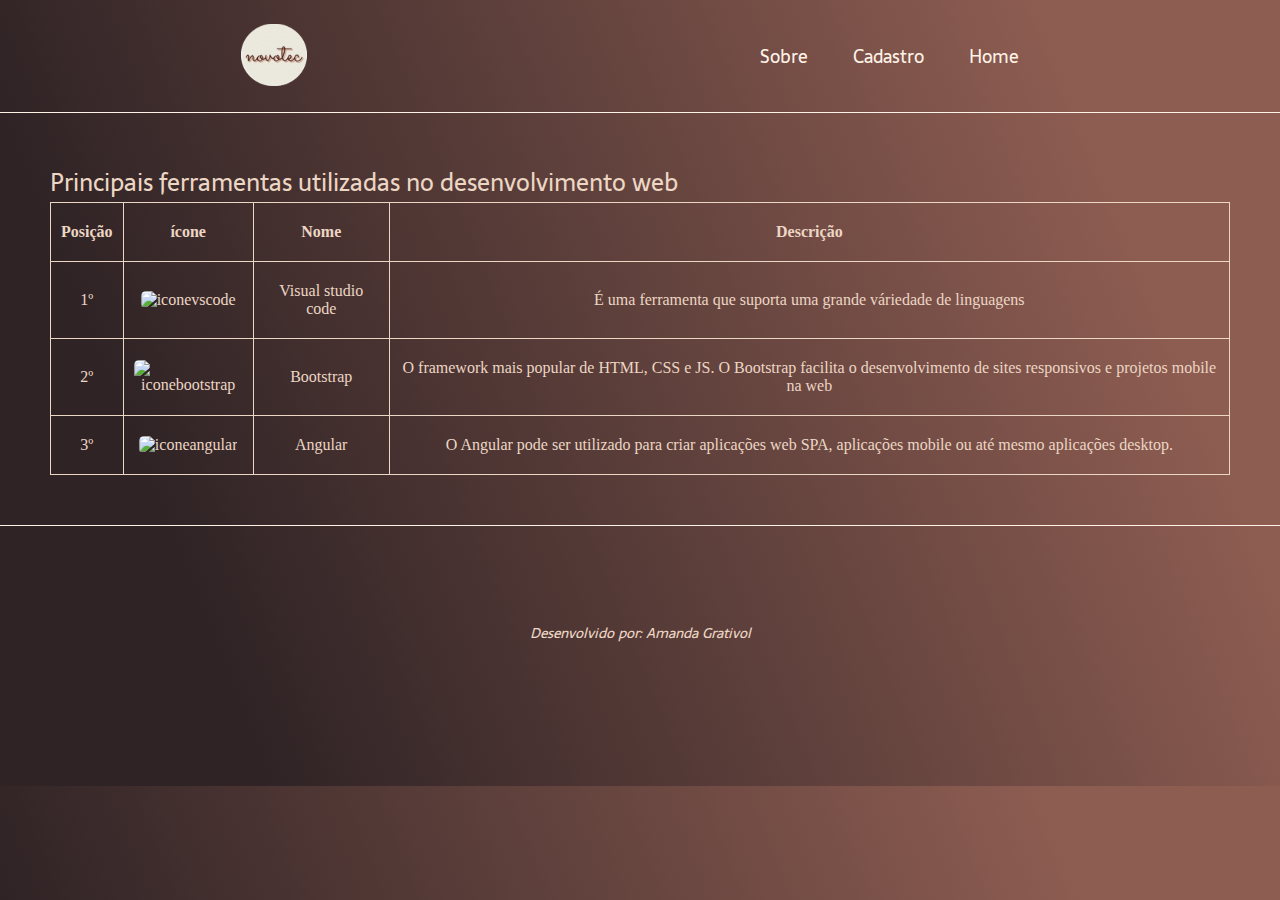
==== ferramenta.html @ b37eb98f "mudança de rep" ====
<!DOCTYPE html>
<html lang="pt-BR">
<head>
    <meta charset="UTF-8">
    <meta name="viewport" content="width=device-width, initial-scale=1.0">
    <link rel="stylesheet" href="/css/style.css">
    <link rel="stylesheet" href="/css/ferramentas.css">
    <title>Tec Bot | Ferramentas</title>
</head>
<body>
    <header class="cabecalho">
        <img id="logo" src="/img/logoNovoTec.svg" alt="logoNovoTec">
        <nav class="menu">
            <ul>
                <li class="lista"><a href="sobre.html" class="lista-item">Sobre</a></li>
                <li class="lista"><a href="form.html" class="lista-item">Cadastro</a></li>
                <li class="lista"><a href="index.html" class="lista-item">Home</a></li>
                
            </ul>
        </nav>
    </header>
    <div class="container">
        <h2 class="subtitulo"> Principais ferramentas utilizadas no desenvolvimento web </h2>
        <table>
            <thead>
                <tr>
                    <th>Posição</th>
                    <th>ícone</th>
                    <th>Nome</th>
                    <th>Descrição</th>
                </tr>
            </thead>
            <tbody>
                <tr>
                    <td>1º</td>
                    <td><img class="vscode" src="vsc.png" alt="iconevscode"></td>
                    <td>Visual studio code</td>
                    <td>É uma ferramenta que suporta uma grande váriedade de linguagens</td>
                </tr>
                <tr>
                    <td>2º</td>
                    <td><img class="boot" src="bot.png" alt="iconebootstrap"></td>
                    <td>Bootstrap</td>
                    <td>O framework mais popular de HTML, CSS e JS. O Bootstrap facilita o desenvolvimento de sites responsivos e projetos mobile na web</td>
                </tr>
                <tr>
                    <td>3º</td>
                    <td><img class="angular" src="angular.png" alt="iconeangular"></td>
                    <td>Angular</td>
                    <td>O Angular pode ser utilizado para criar aplicações web SPA, aplicações
                         mobile ou até mesmo aplicações desktop.</td>
                </tr>
            </tbody>
        </table>
    </div>
    <footer class="rodape">
        <p class="desenvolvedor"> <i> Desenvolvido por: Amanda Grativol</i></p>
        <img class="imgrodape" src="footer.svg" alt="">
    </footer>
</body>
</html>
---- css/style.css ----
@import url('https://fonts.googleapis.com/css2?family=Righteous&family=Sarala&display=swap');
*{
    margin: 0;
    padding: 0;
    box-sizing: border-box;
    text-decoration: none;
}
body{
    font-size: 100%;
    background: linear-gradient(68.15deg, #2F2325 16.62%, #8E5D52 85.61%);
}
.cabecalho{
    display: flex;
    flex-direction: row;
    align-items: center;
    justify-content: space-around;
    padding: 24px;
    border-bottom: 0.4px solid #FFF2E7;
}
#logo{
    height: 64px;
    cursor: pointer;
}
.menu{
    display: flex;
    gap: 64px;
    font-family: 'Sarala', 'sans-serif';
    font-weight: 400;
    font-size: 18px;
    color: #FFF2E7;
}
.lista-item{
    text-decoration: none;
    color: #FFF2E7;
}
.lista-item:hover{
    color: #ECD6C4;
    cursor: pointer;
}
.lista{
    list-style: none;
    display: inline;
    margin: 20px;
}
.conteudo{
    margin-bottom: 48px;
}
.principal{
    display: flex;
    flex-direction: row;
    align-items: center;
    justify-content: space-around;
}
.escrito{
    display: flex;
    flex-direction: column;
    gap: 32px;
}
#titulo{
    font-family: 'Righteous', cursive;
    color: #ECD6C4;
    font-size: 64px;
    font-weight: 400;
}
.subtitulo{
    font-family: 'Sarala', sans-serif;
    color: #ECD6C4;
    font-size: 24px;
    font-weight: 400;
}
.btn{
    background-color: #ECD6C4;
    height: 67px;
    width: 185px;
    border-radius: 20px;
    box-shadow: 4px 5px 4px 0 #000000;
    border: none;
    font-family: 'Sarala', sans-serif;
    font-size: 24px;
    font-weight: 400;
    color: #2F2325;
    cursor: pointer;
}
.btn:hover{
background-color: #FFF2E7;
}

.secundario{
    display: flex;
    flex-direction: column;
    align-items: center;
    gap: 24px;
    margin-top: 48px;
    color: #ECD6C4;
}
.imagebot{
    padding-top: 50px;
    height: 430px;
}
.titulo2{
    border-top: 0.4px solid #FFF2E7;
    padding-top: 48px;
    font-family: 'Righteous', cursive;
    color: #FFF2E7;
    font-size: 24px;
    font-weight: 400;
}
.escrito2{
    font-family: 'Sarala', sans-serif;
    font-size: 18px;
    font-weight: 700;
    color: #ECD6C4;
}
.rodape{
    display: flex;
    flex-direction: column;
    text-align: center;
    gap: 24px;
    border-top: 0.4px solid #FFF2E7;
    padding: 48px;
}
.imgrodape{
    height: 70px;
}
.desenvolvedor{
    color: #ECD6C4;
    font-family: 'Sarala', sans-serif;
    font-weight: 400;
    font-size: 14px;
    padding-top: 48px;
}
.campo input:focus, .campo select:focus, .campo textarea:focus{
    border: 1px solid #ECD6C4;
}
.btn{
    background-color: #ECD6C4;
    width: 5em;
    box-shadow: 4px 5px 4px rgba(0, 0, 0, 0.3);
    text-shadow: 1px 1px 1px rgba(0, 0, 0, 0.3);
    border: 0;
    margin-bottom: 1em;
    font-size: 1.2em;
    padding: 0.2em 0.6em;
    cursor: pointer;
}
.btn:hover{
    background-color: #FFF2E7;
    box-shadow: inset 2px 2px 2px (0,0,0,0.2);
}
---- css/ferramentas.css ----
table, th, td{
    color: #ECD6C4;
    padding: 20px 10px 20px 10px;
    border: 1px solid;
    border-collapse: collapse;
    border-spacing: 3px;
    text-align: center;
}
.container{
    margin: 50px;
}
.vscode , .boot , .angular{
    height: 45px;
    border-radius: 5px;
    transition: all 1s;
    cursor: pointer;
}
.vscode:hover{
    transform: scale(1.5);

}
.boot:hover{
    transform: rotateZ(360deg);
}
.angular:hover{
    transform: scale(1.5);
}
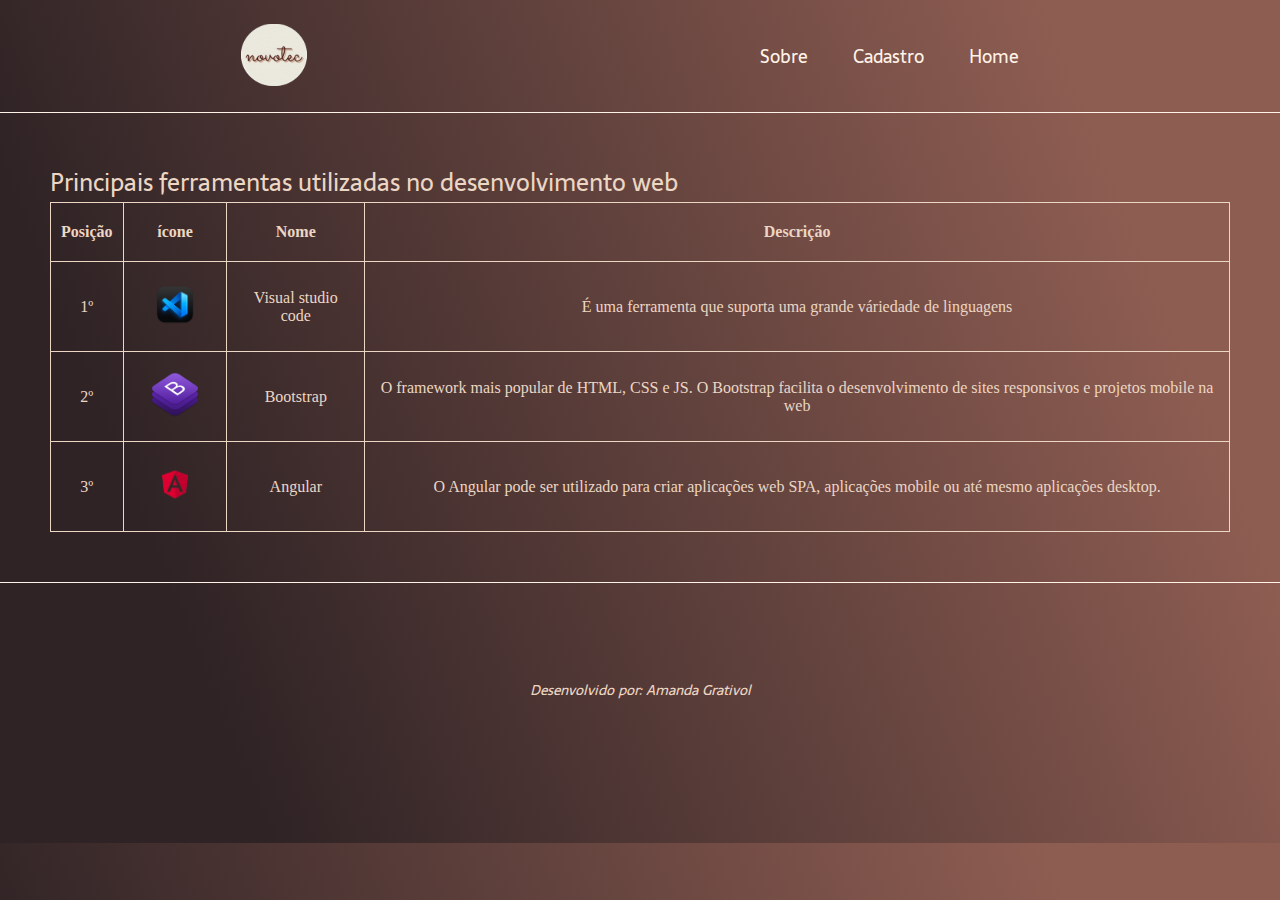
==== commit 34b62631: "atualização" ====
--- a/ferramenta.html
+++ b/ferramenta.html
@@ -5,6 +5,7 @@
     <meta name="viewport" content="width=device-width, initial-scale=1.0">
     <link rel="stylesheet" href="/css/style.css">
     <link rel="stylesheet" href="/css/ferramentas.css">
+    <link rel="shortcut icon" href="/img/logoNovoTec.ico" type="image/x-icon">
     <title>Tec Bot | Ferramentas</title>
 </head>
 <body>
@@ -33,19 +34,19 @@
             <tbody>
                 <tr>
                     <td>1º</td>
-                    <td><img class="vscode" src="vsc.png" alt="iconevscode"></td>
+                    <td><img class="vscode" src="/img/vsc.png" alt="iconevscode"></td>
                     <td>Visual studio code</td>
                     <td>É uma ferramenta que suporta uma grande váriedade de linguagens</td>
                 </tr>
                 <tr>
                     <td>2º</td>
-                    <td><img class="boot" src="bot.png" alt="iconebootstrap"></td>
+                    <td><img class="boot" src="/img/bot.png" alt="iconebootstrap"></td>
                     <td>Bootstrap</td>
                     <td>O framework mais popular de HTML, CSS e JS. O Bootstrap facilita o desenvolvimento de sites responsivos e projetos mobile na web</td>
                 </tr>
                 <tr>
                     <td>3º</td>
-                    <td><img class="angular" src="angular.png" alt="iconeangular"></td>
+                    <td><img class="angular" src="/img/angular.png" alt="iconeangular"></td>
                     <td>Angular</td>
                     <td>O Angular pode ser utilizado para criar aplicações web SPA, aplicações
                          mobile ou até mesmo aplicações desktop.</td>
